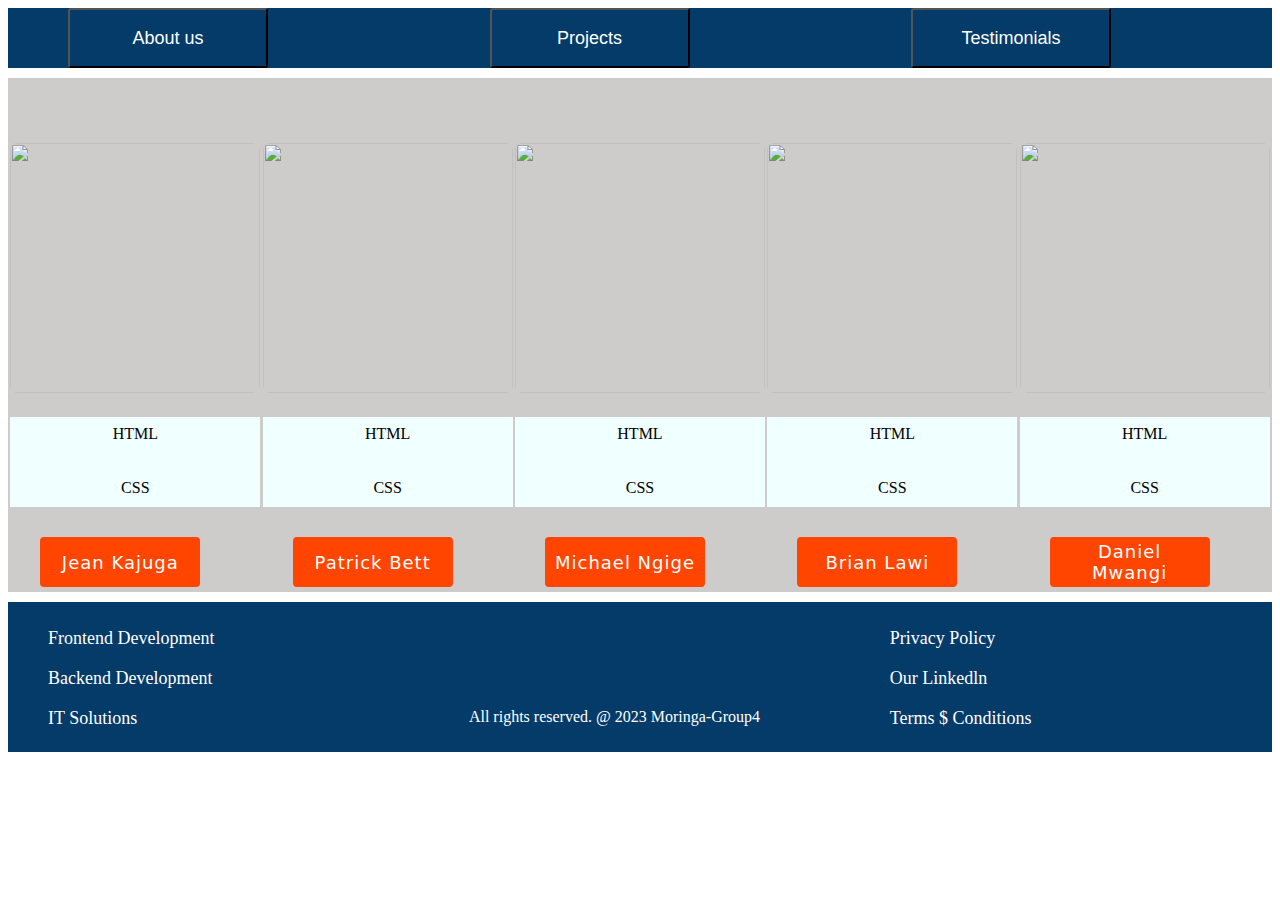
==== members.html @ 4d438179 "first commit" ====
<!DOCTYPE html>
<html lang="en">

<head>
    <meta charset="UTF-8">
    <meta name="viewport" content="width=device-width, initial-scale=1.0">
    <link rel="stylesheet" href="style.css">
    <link rel="stylesheet"
        href="https://fonts.googleapis.com/css2?family=Material+Symbols+Outlined:opsz,wght,FILL,GRAD@20..48,100..700,0..1,-50..200" />
    <title>Group4 Portfolio</title>
</head>

<body>

    <!--Div to contain the header section-->
    <div class="header-item">
        <!--Div to contain our about us content-->
        <div id="about-us">
            <button class="btn-header">About us</button>
            <!--div to contain block content that when a button is hovered it will get displayed-->
            <div id="about-us-content">
                <a href="members.html">Members</a>
                <a href="">Skills</a>

            </div>

        </div>

        <!--Div to contain our projects' content-->
        <div id="project-items">
            <button class="btn-header">Projects</button>
            <!--div to contain block content that when a button is hovered it will get displayed-->
            <div id="project-items-list">
                <a href="https://github.com/PatrickBett/Ecommerce-page">Ecommerce-page</a>
                <a href="https://github.com/PatrickBett/Moringa-Landing-Page-trial">Moringa Landing-page</a>

            </div>

        </div>

        <!--Div to contain our testimonials -->
        <div id="testimonials">
            <button class="btn-header"><a href="testimonials.html">Testimonials</a></button>

        </div>
        


    </div>

    <!--***************************************************************************************-->

    <!--Div to contain the main section-->

   <div class="members">
    <!--        
    
              jean.kajuga@student.moringaschool.com
    
              patrick.bett@student.moringaschool.com
    
              michael.ngige@student.moringaschool.com
    
              brian.lawi@student.moringaschool.com
    
              daniel.mwangi@student.moringaschool.com
        -->
    <div id="member-one">
        <!--To hold image-->
        <div id="img">
            <img src="https://images.pexels.com/photos/2379429/pexels-photo-2379429.jpeg?auto=compress&cs=tinysrgb&w=600"/>

        </div>
        <!--To hold skills content-->
        <div id="skills">
            <li>HTML</li>
            <li>CSS</li>

        </div>
        <!--To hold name-->
        <div id="name">
            <button id="name-item">Jean Kajuga</button>
        </div>


    </div>

    <div id="member-two">
        <!--To hold image-->
        <div id="img">
            <img src="https://images.pexels.com/photos/2474307/pexels-photo-2474307.jpeg?auto=compress&cs=tinysrgb&w=600" />
        
        </div>
        <!--To hold skills content-->
        <div id="skills">
            <li>HTML</li>
            <li>CSS</li>        
        </div>
        <!--To hold name-->
        <div id="name">
            <button id="name-item">Patrick Bett</button>        
        </div>
    
    </div>
    <div id="member-three">
        <!--To hold image-->
        <div id="img">
            <img src="https://images.pexels.com/photos/3206080/pexels-photo-3206080.jpeg?auto=compress&cs=tinysrgb&w=600" />
        
        </div>
        <!--To hold skills content-->
        <div id="skills">
            <li>HTML</li>
            <li>CSS</li>        
        </div>
        <!--To hold name-->
        <div id="name">
            <button id="name-item">Michael Ngige</button>        
        </div>
    
    </div>

    <div id="member-four">
        <!--To hold image-->
        <div id="img">
            <img src="https://images.pexels.com/photos/2379886/pexels-photo-2379886.jpeg?auto=compress&cs=tinysrgb&w=600" />
        
        </div>
        <!--To hold skills content-->
        <div id="skills">
            <li>HTML</li>
            <li>CSS</li>        
        </div>
        <!--To hold name-->
        <div id="name">
            <button id="name-item">Brian Lawi</button>        
        </div>    
    </div>

    <div id="member-five">
        <!--To hold image-->
        <div id="img">
            <img src="https://images.pexels.com/photos/2473581/pexels-photo-2473581.jpeg?auto=compress&cs=tinysrgb&w=600" />
        
        </div>
        <!--To hold skills content-->
        <div id="skills">
            <li>HTML</li>
            <li>CSS</li>        
        </div>
        <!--To hold name-->
        <div id="name">
            <button id="name-item">Daniel Mwangi</button>
        
        </div>    
    </div>
    







   </div>





    <!--***************************************************************************************-->
    <!--Div to contain the footer-->

    <div class="footer-section">
        <!--Div to contain our services-->
        <div id="services">
            <ul>
                <li><a href="#">Frontend Development</a></li>
                <li><a href="#">Backend Development</a></li>
                <li><a href="#">IT Solutions</a></li>
            </ul>


        </div>

        <!--Div to contain our rights reserved section-->
        <div id="rights-reserved">
            <p>All rights reserved. @ 2023 Moringa-Group4</p>

        </div>

        <!--Div to contain our policies etc-->
        <div id="more-items">

            <ul>
                <li><a href="#">Privacy Policy</a></li>
                <li><a href="#">Our Linkedln</a></li>
                <li><a href="#">Terms $ Conditions</a></li>
            </ul>

        </div>

    </div>

</body>

</html>
---- style.css ----
/*Header Section */
.header-item{
    display: flex;
    justify-content: space-between;
    background-color: rgb(5, 59, 105);
}
/* Header buttons*/
.btn-header{
    background-color: rgb(5, 59, 105);
    height: 60px;
    width: 200px;
    margin-left: 60px;
    border-radius: 3px;
    color: white;
    font-size: large;
    
}
.btn-header a{
    text-decoration: none;
    color: white;
}
.btn-header:hover{
    background-color: rgb(78, 25, 5);
}
#contacts{
    display: flex;
    margin-top: 10px;
    margin-right: 30px;
}
#contact-icon{
    padding-top: 10px;
    color: white;
}
#contact-no {
    
    color: white;
}
/* To hide div */
#about-us-content {
    display: none;
    position: absolute;
    background-color: #f9f9f9;
    min-width: 160px;
    box-shadow: 0px 8px 16px 0px rgba(0, 0, 0, 0.2);
    z-index: 1;
}
#project-items-list {
    display: none;
    position: absolute;
    background-color: #f9f9f9;
    min-width: 160px;
    box-shadow: 0px 8px 16px 0px rgba(0, 0, 0, 0.2);
    z-index: 1;
}
#about-us {
    
    display: inline-block;
    width: 33.3%;
    
}
#project-items {
    width: 33.3%;
    display: inline-block;
    
}
#testimonials{
    width: 33.3%;
    display: inline-block;
}
/*To format the content*/
#about-us-content a{
    display: block;
    color: black;
}
#project-items-list a{
    display: block;
    color: black;
}
#about-us a{
    text-align: center;
    text-decoration: none;
    color: black;
    display: block;
    width: 160px;
    height: 40px;
    padding-top: 15px;
}
#project-items a {
    text-align: center;
    text-decoration: none;
    color: black;
    display: block;
    width: 160px;
    height: 40px;
    padding-top: 15px;
}
/* How to behave when hovered*/
#about-us-content a:hover{
    background-color: rgb(245, 159, 159);

}
#project-items-list a:hover {
    background-color: rgb(245, 159, 159);

}
/* When the whole button is hovered it will
 display a list*/
#about-us:hover #about-us-content{
    display: block;
}
#project-items:hover #project-items-list {
    display: block;
}



/* **************************************************/

/*Main body section*/
.main-section{
    background-color: rgb(206, 203, 203);
    display: flex;
    height: 420px;
       
    
}
#dedicated-team{
    width: 50%;
    height: 350px;
    background-color: rgb(196, 211, 224);
    margin: 20px;
    border-radius: 40px;
    

    
}
#dedicated-team h3{
    text-align: center;
    padding-top: 80px;
}

#dedicated-team li {
    text-align: center;
    line-height: 25px;
    letter-spacing: 2px;
    
    

}
#managed-services {
    width: 50%;
    height: 350px;
    background-color: rgb(196, 211, 224);
    margin: 20px;
    border-radius: 40px;
}
#managed-services h3 {
    text-align: center;
    padding-top: 80px;
}
#managed-services ul {
    text-align: center;
    line-height: 25px;
    letter-spacing: 2px;
    
}
#group4 h1{
    text-align: center;
    font-family: system-ui, -apple-system, BlinkMacSystemFont, 'Segoe UI', Roboto, Oxygen, Ubuntu, Cantarell, 'Open Sans', 'Helvetica Neue', sans-serif;
}

/* **************************************************/
/* Main footer formating */
.footer-section{
    background-color: rgb(5, 59, 105);
    display: flex;
    height: 150px;
}
ul{
    list-style-type: none;
}
li a{
    text-decoration: none;
    color: white;
    line-height: 40px;
    font-size: large;
    
    
}
#services{
    width: 33.3%;
}


#rights-reserved {
    width: 33.3%;
}
#rights-reserved p {
    color: white;
    padding-left: 40px;
    padding-top: 90px;
}
#more-items {
    width: 33.3%;
}
#more-items a{
    padding-top: 50px;
}



/**********************MEMBERS.HTML EDITING**********/

.members {
    background-color: rgb(206, 203, 203);
    display: flex;
    justify-content: space-evenly;
    margin-top: 10px;
    margin-bottom: 10px;
}
#img img{
    width: 250px;
    height: 250px;
    margin-top: 65px;
    border-radius: 8px;
}
#img img:hover{
    opacity: 0.8;

}
/*To format the skill texts*/
li{
    list-style-type: none;
}
#skills{
    background-color: azure;
    height: 90px;
}
#skills li{
    text-align: center;
    margin-top: 20px;
    padding: 8px;
    
}
#name-item{
    background-color: orangered;
    height: 50px;
    width: 160px;
    margin-top: 30px;
    margin-left: 30px;
    border-radius: 4px;
    border-color: orangered;
    border-style: solid;
    border-width: medium;
    margin-bottom: 5px;
    color: white;
    font-size: large;
    letter-spacing: 1px;
    font-family: system-ui, -apple-system, BlinkMacSystemFont, 'Segoe UI', Roboto, Oxygen, Ubuntu, Cantarell, 'Open Sans', 'Helvetica Neue', sans-serif;
}

#name-item:hover{
    background-color: rgb(248, 187, 165);
    
}
#personimg img{
    border-radius: 50%;
    height: 60px;
    width: 60px;
    margin-top: 20px;
    margin-left: 40px;
}
#message{
    font-size: large;
}
.testimonies{
    display: block;
    justify-content: space-evenly;
    margin: 30px;
    background-color: rgb(235, 236, 231);
}
#testimonial-one{
    background-color: rgb(188, 218, 245);
    margin: 20px;
    border-radius: 50px;
    padding-left: 40px;
    
}
#testimonial-two {
    background-color: rgb(188, 218, 245);
    margin: 20px;
    border-radius: 50px;
    padding-left: 40px;
}
#testimonial-three {
    background-color: rgb(188, 218, 245);
    margin: 20px;
    border-radius: 50px;
    padding-left: 40px;
    
    
}
#testimony-item{
    margin-left: 20px;
    border-radius: 12px;
    height: 40px;
    border-color: white;
    border-style: thin;
    border-width: 2px;
}
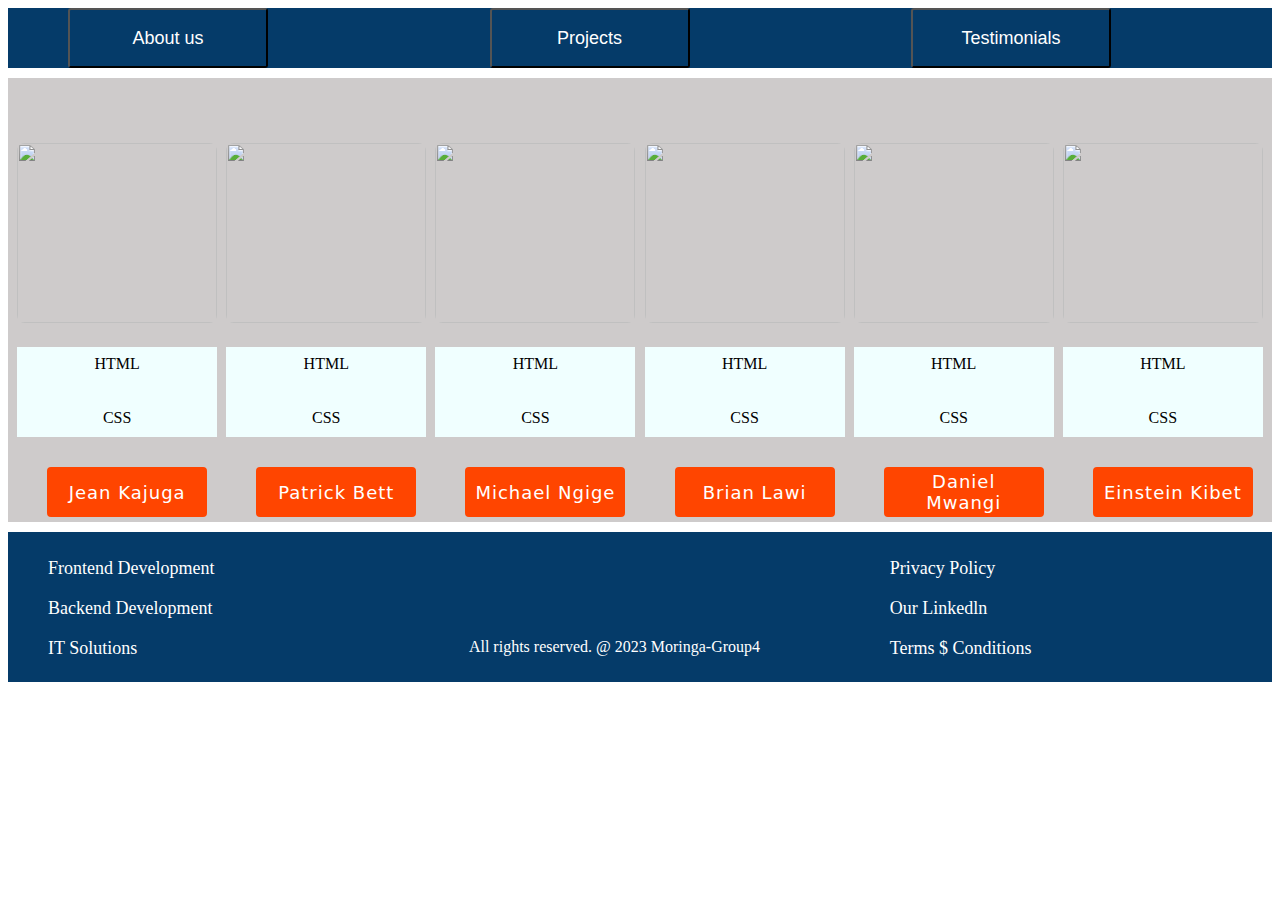
==== commit 1c0a153f: "first commit" ====
--- a/members.html
+++ b/members.html
@@ -154,6 +154,24 @@
         
         </div>    
     </div>
+
+    <div id="member-five">
+        <!--To hold image-->
+        <div id="img">
+            <img src="https://media.istockphoto.com/id/1296271163/photo/confident-businessman-with-arms-crossed.jpg?s=612x612&w=0&k=20&c=StyHxyC8uUIVVV4UFHb141gIahiNr0fKurV-fiNb2oU=" />
+    
+        </div>
+        <!--To hold skills content-->
+        <div id="skills">
+            <li>HTML</li>
+            <li>CSS</li>
+        </div>
+        <!--To hold name-->
+        <div id="name">
+            <button id="name-item">Einstein Kibet</button>
+    
+        </div>
+    </div>
     
 
 
--- a/style.css
+++ b/style.css
@@ -219,8 +219,8 @@
     margin-bottom: 10px;
 }
 #img img{
-    width: 250px;
-    height: 250px;
+    width: 200px;
+    height: 180px;
     margin-top: 65px;
     border-radius: 8px;
 }
